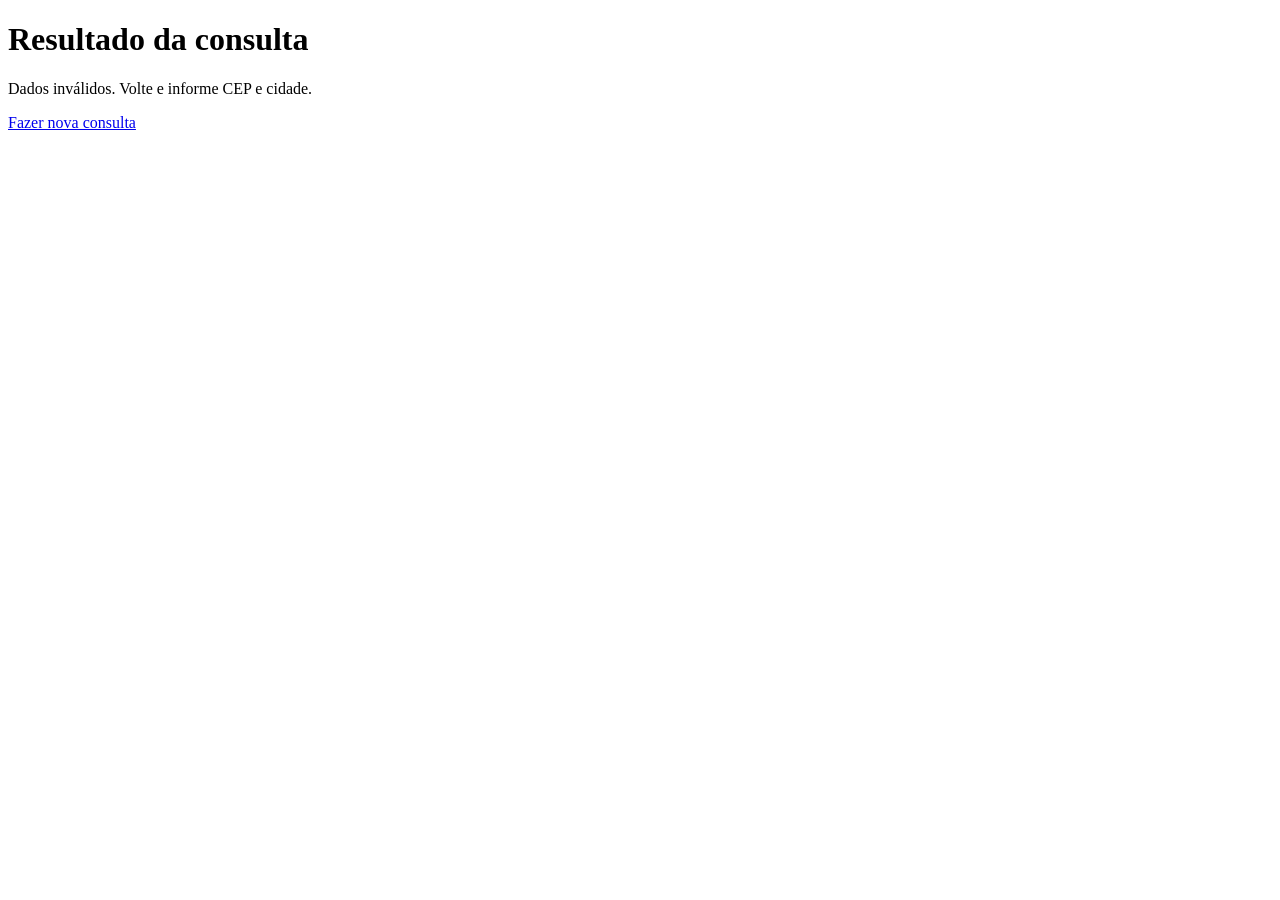
==== resultado.html @ 22f0e078 "inicialização do sistema" ====
<!DOCTYPE html>
<html lang="en">
<head>
    <meta charset="UTF-8">
    <meta name="viewport" content="width=device-width, initial-scale=1.0">
    <title>Document</title>
</head>
<body>
    <h1>Resultado da consulta</h1>
<div id="resultado" role="status" aria-live="polite"></div>
<a id="linkMaps" hidden target="_blank"
 rel="noopener noreferrer">Abrir no Google Maps</a>
<p><a href="index.html">Fazer nova consulta</a></p>
<script src="resultado.js"></script>
</body>
</html>
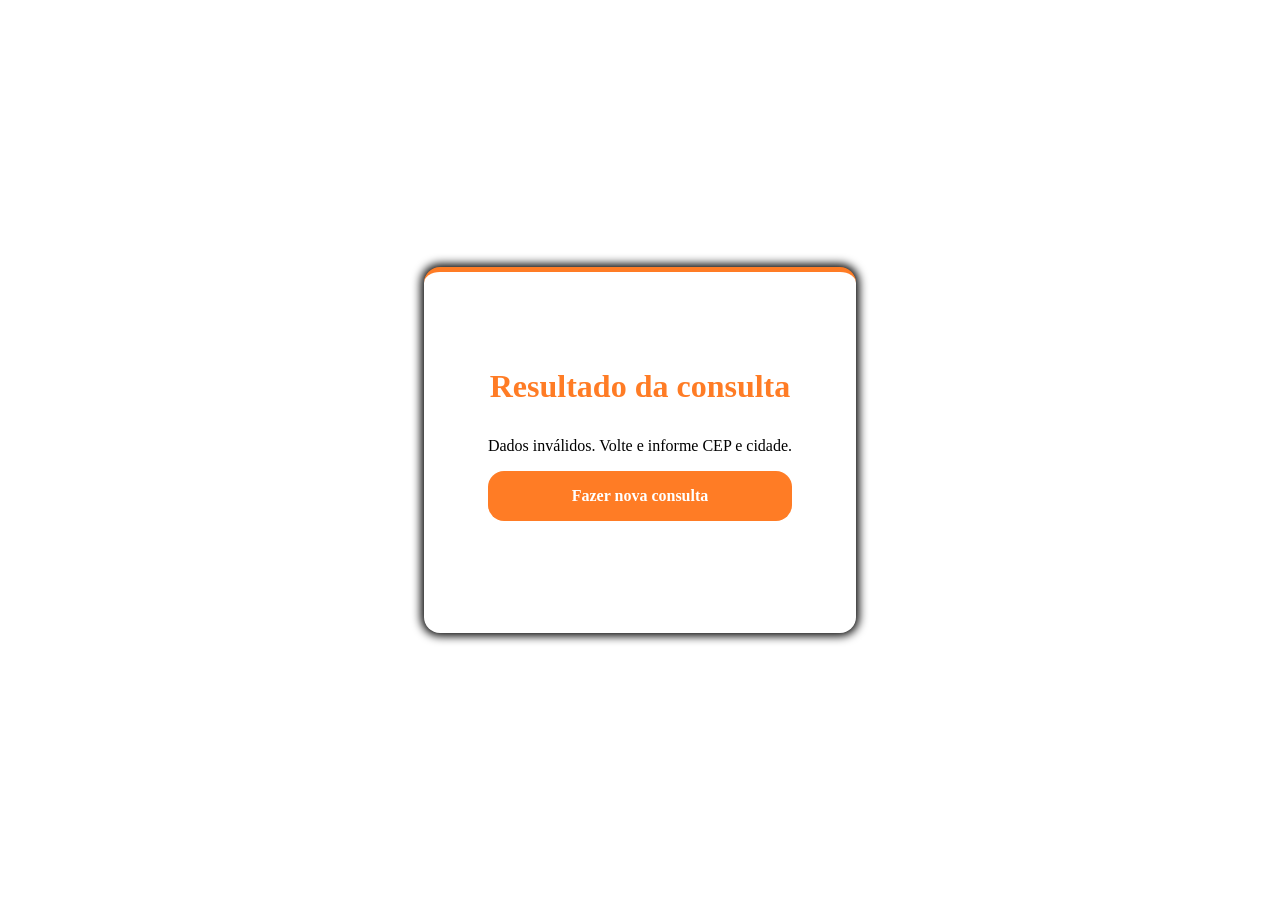
==== commit 39a8fc76: "codigo" ====
--- a/resultado.html
+++ b/resultado.html
@@ -1,16 +1,23 @@
 <!DOCTYPE html>
 <html lang="en">
+
 <head>
     <meta charset="UTF-8">
     <meta name="viewport" content="width=device-width, initial-scale=1.0">
     <title>Document</title>
+    <link rel="stylesheet" href="style.css">
 </head>
+
 <body>
-    <h1>Resultado da consulta</h1>
-<div id="resultado" role="status" aria-live="polite"></div>
-<a id="linkMaps" hidden target="_blank"
- rel="noopener noreferrer">Abrir no Google Maps</a>
-<p><a href="index.html">Fazer nova consulta</a></p>
-<script src="resultado.js"></script>
+    <div class="container">
+        <div class="card-result">
+            <h1>Resultado da consulta</h1>
+            <div id="resultado" role="status" aria-live="polite"></div>
+            <a id="linkMaps" hidden target="_blank" rel="noopener noreferrer" class="link">Abrir no Google Maps</a>
+            <a href="index.html" class="link">Fazer nova consulta</a>
+        </div>
+    </div>
+    <script src="resultado.js"></script>
 </body>
+
 </html>
--- a/style.css
+++ b/style.css
@@ -0,0 +1,87 @@
+*{
+    margin: 0;
+    padding: 0;
+    box-sizing: border-box;
+}
+.container{
+    background-image: url(grunge-abstrato-decorativo-textura-de-parede-azul-ou-fundo-de-padrao_84443-3700.avif);
+    background-size: cover;
+    display: flex;
+    justify-content: center;
+    align-items: center;
+    flex-direction: column;
+    width: 100vw;
+    height: 100vh;
+}
+.card {
+    display: flex;
+    flex-direction: column;
+    background-color: #ffffff;
+    box-shadow: 0px 0px 10px 0px #000000    ;
+    padding: 8rem 3rem;
+    margin: 3rem 3rem;  
+    border-radius: 1rem;
+    border-top: 5px solid #ff7c25;
+    text-align: center;
+}
+h1{
+    color: #ff7c25;
+    margin-bottom: 2rem;  
+}
+.inputs{
+    display: flex;
+    flex-direction: column;
+    gap: 1rem;
+}
+label{
+    color: rgb(27, 93, 236);
+    text-align: left;
+    font-weight: bold;
+}
+button{
+    background-color: #ff7c25;
+    font-size: 1.1rem;
+    color: #ffffff;
+    border: none;
+    padding: 1rem 4.5rem;
+    border-radius: 0.5rem;
+    cursor: pointer;
+    margin-top: 1rem;
+}
+button:hover{
+    background-color: #ff7c25;
+    opacity: 0.8;
+}
+input{
+    padding: 1rem;
+    border-radius: 0.5rem;
+    border: 1px solid #000000;
+    background: #dddbdb;
+    border: none;
+}
+.card-result{
+    display: flex;
+    flex-direction: column;
+    background-color: #ffffff;
+    box-shadow: 0px 0px 10px 3px #000000    ;
+    padding: 6rem 4rem;
+    margin: 3rem 3rem;  
+    border-radius: 1rem;
+    border-top: 5px solid #ff7c25;
+    text-align: center;
+}
+.link{
+    text-decoration: none;
+    color: #fff;
+    font-weight: bold;
+    background-color: #ff7c25;
+    padding: 1rem .5rem;
+    margin: 1rem 0;
+    cursor: pointer;
+    text-align: center;
+    border-radius: 1rem;
+}
+.link:hover{
+    background-color: #ff7c25;
+    opacity: 0.8;
+}
